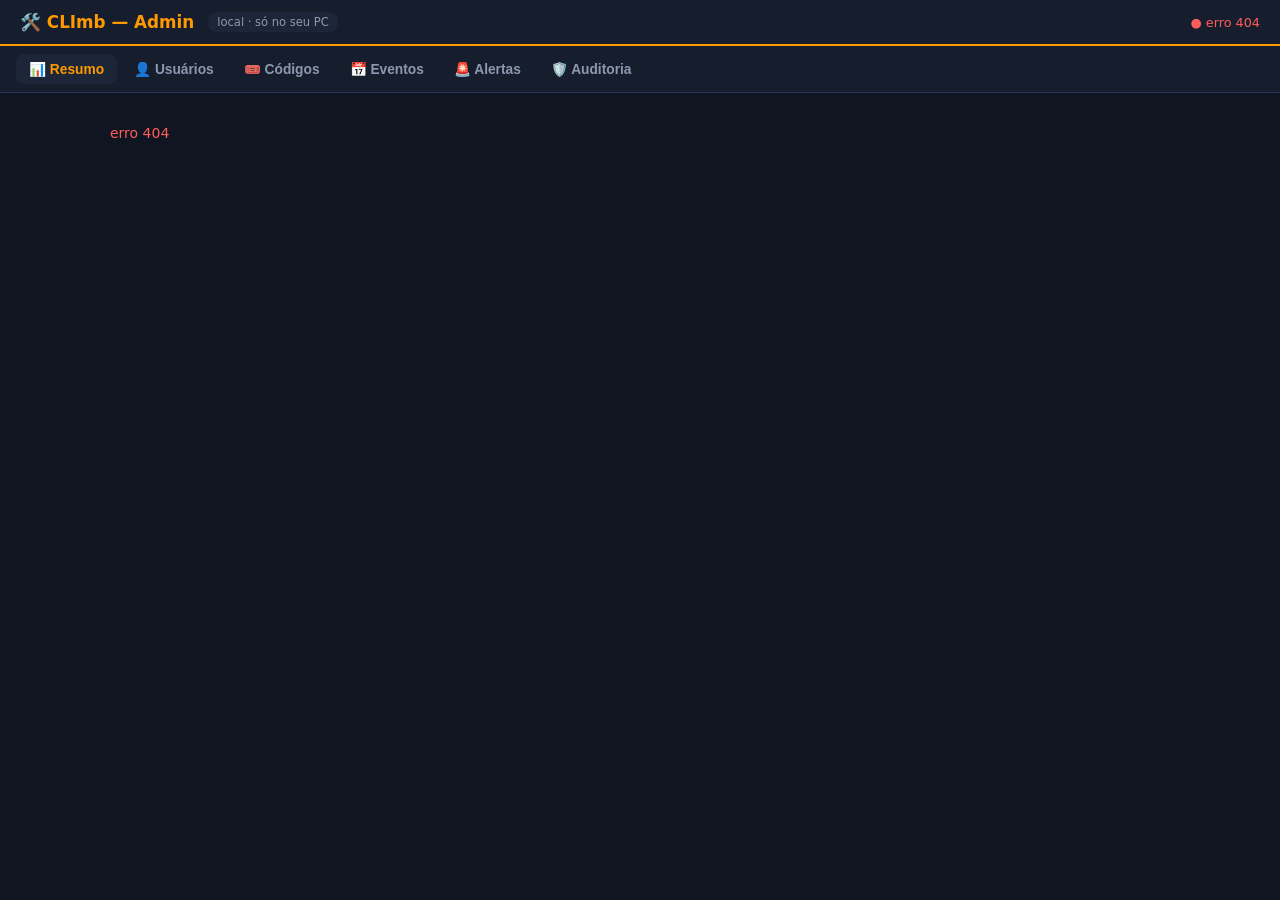
==== painel/index.html @ 3adbf33a "feat(admin): painel de admin local + API de admin protegida Painel que roda SO na maquina do dono (p" ====
<!DOCTYPE html>
<html lang="pt-BR">
<head>
<meta charset="UTF-8">
<meta name="viewport" content="width=device-width, initial-scale=1.0">
<title>CLImb — Painel de Admin (local)</title>
<style>
  :root { --bg:#0f1521; --pnl:#161e2d; --pnl2:#1c2638; --bd:#2a3650; --tx:#dce3ee; --fr:#8b99b0; --lj:#ff9900; --vd:#3ecf6f; --vm:#ff5c5c; --az:#58a6ff; }
  * { box-sizing:border-box; }
  body { margin:0; background:var(--bg); color:var(--tx); font-family:"Segoe UI",system-ui,sans-serif; font-size:14px; }
  header { display:flex; align-items:center; gap:14px; padding:12px 20px; background:var(--pnl); border-bottom:2px solid var(--lj); }
  header h1 { font-size:1.05rem; margin:0; color:var(--lj); }
  header .local { font-size:.72rem; color:var(--fr); background:var(--pnl2); padding:3px 9px; border-radius:9px; }
  header #status { margin-left:auto; font-size:.8rem; }
  nav { display:flex; gap:4px; padding:8px 16px; background:var(--pnl); border-bottom:1px solid var(--bd); flex-wrap:wrap; }
  nav button { background:none; border:none; color:var(--fr); cursor:pointer; padding:7px 13px; border-radius:8px; font-size:.86rem; font-weight:600; }
  nav button.ativa { background:var(--pnl2); color:var(--lj); }
  main { padding:18px 20px; max-width:1100px; margin:0 auto; }
  .cards { display:grid; grid-template-columns:repeat(auto-fill,minmax(150px,1fr)); gap:12px; margin-bottom:18px; }
  .card { background:var(--pnl); border:1px solid var(--bd); border-radius:10px; padding:13px 15px; }
  .card .n { font-size:1.5rem; font-weight:700; color:var(--lj); }
  .card .l { font-size:.74rem; color:var(--fr); margin-top:2px; }
  .bloco { background:var(--pnl); border:1px solid var(--bd); border-radius:10px; padding:14px 16px; margin-bottom:16px; }
  .bloco h3 { margin:0 0 10px; font-size:.95rem; }
  table { width:100%; border-collapse:collapse; font-size:.82rem; }
  th,td { text-align:left; padding:6px 8px; border-bottom:1px solid var(--bd); }
  th { color:var(--fr); font-size:.72rem; text-transform:uppercase; }
  .btn { background:var(--lj); color:#1a1205; border:none; padding:6px 12px; border-radius:7px; font-weight:700; cursor:pointer; font-size:.8rem; }
  .btn.sec { background:var(--pnl2); color:var(--tx); border:1px solid var(--bd); }
  .btn.perigo { background:transparent; color:var(--vm); border:1px solid var(--vm); }
  .btn.mini { padding:3px 8px; font-size:.72rem; margin:1px; }
  input,select { background:var(--pnl2); border:1px solid var(--bd); color:var(--tx); border-radius:7px; padding:7px 10px; font-size:.84rem; }
  .linha { display:flex; gap:8px; flex-wrap:wrap; align-items:center; margin-bottom:10px; }
  .tag { font-size:.68rem; padding:1px 7px; border-radius:9px; font-weight:700; }
  .tag.pro { background:rgba(255,153,0,.15); color:var(--lj); }
  .tag.free { background:var(--pnl2); color:var(--fr); }
  .tag.ban { background:rgba(255,92,92,.15); color:var(--vm); }
  .tag.ok { background:rgba(62,207,111,.15); color:var(--vd); }
  .vazio { color:var(--fr); padding:10px 0; }
  .nota { color:var(--fr); font-size:.78rem; }
  code { background:var(--pnl2); padding:1px 5px; border-radius:4px; color:var(--lj); }
  .erro { color:var(--vm); }
</style>
</head>
<body>
<header>
  <h1>🛠️ CLImb — Admin</h1>
  <span class="local">local · só no seu PC</span>
  <span id="status"></span>
</header>
<nav>
  <button data-aba="resumo" class="ativa">📊 Resumo</button>
  <button data-aba="usuarios">👤 Usuários</button>
  <button data-aba="codigos">🎟️ Códigos</button>
  <button data-aba="eventos">📅 Eventos</button>
  <button data-aba="alertas">🚨 Alertas</button>
  <button data-aba="auditoria">🛡️ Auditoria</button>
</nav>
<main id="conteudo"></main>

<script>
const el = document.getElementById("conteudo");
let abaAtual = "resumo";

async function api(caminho, metodo, corpo) {
  const r = await fetch("/admin/" + caminho, {
    method: metodo || "GET",
    headers: { "Content-Type": "application/json" },
    body: corpo ? JSON.stringify(corpo) : undefined,
  });
  const txt = await r.text();
  let j = {}; try { j = JSON.parse(txt); } catch (e) {}
  if (!r.ok) throw new Error(j.erro || ("erro " + r.status));
  return j;
}
function esc(s){ return String(s==null?"":s).replace(/&/g,"&amp;").replace(/</g,"&lt;").replace(/>/g,"&gt;"); }
function dt(ms){ return ms ? new Date(ms).toLocaleString("pt-BR") : "—"; }
function dia(ms){ return ms ? new Date(ms).toLocaleDateString("pt-BR") : "—"; }

document.querySelectorAll("nav button").forEach(b => b.addEventListener("click", () => {
  document.querySelectorAll("nav button").forEach(x => x.classList.toggle("ativa", x === b));
  abaAtual = b.dataset.aba; render();
}));

async function ping() {
  try { await api("resumo"); document.getElementById("status").innerHTML = '<span style="color:var(--vd)">● conectado</span>'; }
  catch (e) { document.getElementById("status").innerHTML = '<span style="color:var(--vm)">● ' + esc(e.message) + '</span>'; }
}

function render() {
  el.innerHTML = "<p class='nota'>Carregando…</p>";
  if (abaAtual === "resumo") return verResumo();
  if (abaAtual === "usuarios") return verUsuarios();
  if (abaAtual === "codigos") return verCodigos();
  if (abaAtual === "eventos") return verEventos();
  if (abaAtual === "alertas") return verAlertas();
  if (abaAtual === "auditoria") return verAuditoria();
}

async function verResumo() {
  try {
    const r = await api("resumo");
    const card = (n, l) => `<div class="card"><div class="n">${n}</div><div class="l">${l}</div></div>`;
    const reqDias = (r.reqPorDia || []).slice(-14).map(d => `${d.dia.slice(5)}: ${d.req}`).join(" · ");
    el.innerHTML = `
      <div class="cards">
        ${card(r.usuarios, "usuários")}
        ${card(r.ativos24h, "ativos 24h")}
        ${card(r.ativos7d, "ativos 7d")}
        ${card(r.ativos30d, "ativos 30d")}
        ${card(r.pro, "contas Pro")}
        ${card(r.turmas, "turmas")}
        ${card(r.alertas, "alertas")}
        ${card(r.eventosAtivos, "eventos ativos")}
      </div>
      <div class="bloco">
        <h3>💸 Custo estimado do mês (${esc(r.custo.mes)})</h3>
        <p style="font-size:1.6rem;font-weight:700;color:var(--lj);margin:0">US$ ${r.custo.estimativaUSD.toFixed(2)}</p>
        <p class="nota">~${r.custo.horasAtivasEstim}h de máquina ativa no mês · ${esc(r.custo.nota)}</p>
      </div>
      <div class="bloco">
        <h3>📈 Uso da máquina</h3>
        <p>Uptime atual: <b>${r.uptimeMin} min</b> · Requisições desde o boot: <b>${r.reqDesdeBoot}</b> · Média/dia (30d): <b>${r.reqMediaDia}</b></p>
        <p class="nota">Requisições por dia (14 dias): ${esc(reqDias) || "—"}</p>
      </div>
      <div class="linha"><button class="btn sec" onclick="baixarBackup()">⬇️ Baixar backup do banco (JSON)</button></div>`;
  } catch (e) { el.innerHTML = `<p class="erro">${esc(e.message)}</p>`; }
}

async function verUsuarios(busca) {
  try {
    const r = await api("usuarios" + (busca ? "?busca=" + encodeURIComponent(busca) : ""));
    const linhas = r.usuarios.map(u => {
      const lic = u.licenca.pro ? `<span class="tag pro">${esc(u.licenca.tier)}</span>` : `<span class="tag free">free</span>`;
      const mail = u.email ? esc(u.email) + (u.emailVerificado ? ' <span class="tag ok">✓</span>' : ' <span class="tag free">?</span>') : "—";
      return `<tr>
        <td><b>${esc(u.usuario)}</b>${u.banido ? ' <span class="tag ban">banido</span>' : ''}${u.google ? ' <span class="tag free">google</span>' : ''}${u.twofa ? ' 🔐' : ''}</td>
        <td>${u.xp} XP</td><td>${lic}</td><td style="font-size:.76rem">${mail}</td>
        <td style="font-size:.74rem">${dia(u.ultimoAcesso)}</td>
        <td>
          <button class="btn mini sec" onclick="aXp('${esc(u.usuario)}',${u.xp},${u.melhorStreak})">XP</button>
          <button class="btn mini sec" onclick="aLic('${esc(u.usuario)}')">Licença</button>
          <button class="btn mini sec" onclick="aSenha('${esc(u.usuario)}')">Senha</button>
          ${u.email && !u.emailVerificado ? `<button class="btn mini sec" onclick="aVerif('${esc(u.usuario)}')">Verificar e-mail</button>` : ''}
          <button class="btn mini ${u.banido ? 'sec' : 'perigo'}" onclick="aBan('${esc(u.usuario)}',${u.banido ? 'false' : 'true'})">${u.banido ? 'Desbanir' : 'Banir'}</button>
          <button class="btn mini perigo" onclick="aApagar('${esc(u.usuario)}')">Apagar</button>
        </td></tr>`;
    }).join("");
    el.innerHTML = `
      <div class="linha">
        <input id="busca" placeholder="buscar por usuário ou e-mail" value="${esc(busca || '')}" style="flex:1;max-width:320px">
        <button class="btn" onclick="verUsuarios(document.getElementById('busca').value)">Buscar</button>
        <span class="nota">${r.total} conta(s) no total</span>
      </div>
      <div class="bloco"><table><thead><tr><th>Usuário</th><th>XP</th><th>Licença</th><th>E-mail</th><th>Último acesso</th><th></th></tr></thead><tbody>${linhas || '<tr><td colspan=6 class=vazio>nada</td></tr>'}</tbody></table></div>`;
    const inp = document.getElementById("busca");
    inp.addEventListener("keydown", e => { if (e.key === "Enter") verUsuarios(inp.value); });
  } catch (e) { el.innerHTML = `<p class="erro">${esc(e.message)}</p>`; }
}
async function acao(fn, ok) { try { await fn(); if (ok) alert(ok); render(); } catch (e) { alert("Erro: " + e.message); } }
function aXp(u, xp, st) { const nv = prompt(`Novo XP de ${u}:`, xp); if (nv === null) return; const ns = prompt("Novo recorde de sequência:", st); acao(() => api("usuario/xp", "POST", { usuario: u, xp: Number(nv), melhorStreak: Number(ns) })); }
function aLic(u) { const t = prompt("Tier (free, mensal, semestral, anual, vitalicio, escola):", "vitalicio"); if (!t) return; const d = (t==="vitalicio"||t==="free") ? null : prompt("Dias (vazio = padrão do tier):", ""); acao(() => api("usuario/licenca", "POST", { usuario: u, tier: t, dias: d || undefined }), "Licença atualizada."); }
function aSenha(u) { acao(async () => { const r = await api("usuario/senha", "POST", { usuario: u }); prompt("Link de redefinição (válido 1h)" + (r.enviadoPara ? " — também enviei por e-mail" : "") + ":", r.link); }); }
function aVerif(u) { acao(() => api("usuario/verificar-email", "POST", { usuario: u }), "E-mail marcado como verificado."); }
function aBan(u, banir) { const m = banir ? prompt("Motivo (opcional):", "") : ""; if (banir && m === null) return; acao(() => api("usuario/banir", "POST", { usuario: u, banir, motivo: m })); }
function aApagar(u) { if (!confirm("APAGAR a conta " + u + "? Isso é definitivo.")) return; acao(() => api("usuario/apagar", "POST", { usuario: u }), "Conta apagada."); }

async function verCodigos() {
  try {
    const r = await api("codigos");
    const linhas = r.codigos.map(c => `<tr><td><code>${esc(c.codigo)}</code></td><td>${esc(c.tier)}</td><td>${c.dias || "—"}</td><td>${c.usadoPor ? esc(c.usadoPor) : '<span class="tag ok">livre</span>'}</td></tr>`).join("");
    el.innerHTML = `
      <div class="bloco"><h3>Gerar códigos de ativação</h3>
        <div class="linha">
          <select id="cTier"><option>mensal</option><option>semestral</option><option>anual</option><option>vitalicio</option><option>escola</option></select>
          <input id="cQtd" type="number" min="1" max="100" value="1" style="width:80px" placeholder="qtd">
          <input id="cDias" type="number" min="1" style="width:100px" placeholder="dias (opc)">
          <button class="btn" onclick="gerarCodigo()">Gerar</button>
        </div>
        <div id="cGerados"></div>
      </div>
      <div class="bloco"><h3>Códigos (${r.codigos.length})</h3><table><thead><tr><th>Código</th><th>Tier</th><th>Dias</th><th>Usado por</th></tr></thead><tbody>${linhas || '<tr><td colspan=4 class=vazio>nenhum</td></tr>'}</tbody></table></div>`;
  } catch (e) { el.innerHTML = `<p class="erro">${esc(e.message)}</p>`; }
}
async function gerarCodigo() {
  const tier = document.getElementById("cTier").value;
  const qtd = Number(document.getElementById("cQtd").value) || 1;
  const dias = document.getElementById("cDias").value;
  try { const r = await api("codigo", "POST", { tier, qtd, dias: dias || undefined }); document.getElementById("cGerados").innerHTML = "<p>Gerados:</p>" + r.gerados.map(c => `<div><code>${esc(c)}</code></div>`).join(""); verCodigos(); }
  catch (e) { alert("Erro: " + e.message); }
}

async function verEventos() {
  try {
    const r = await api("eventos");
    const linhas = (r.eventos || []).map(e => `<tr><td><b>${esc(e.titulo)}</b><br><span class="nota">${esc(e.mensagem || "")}</span></td><td>${esc(e.tipo)}</td><td style="font-size:.74rem">${e.fim ? "até " + dt(e.fim) : "sem prazo"}</td><td><button class="btn mini perigo" onclick="apagarEvento('${esc(e.id)}')">Apagar</button></td></tr>`).join("");
    el.innerHTML = `
      <div class="bloco"><h3>Criar evento / aviso</h3>
        <div class="linha"><input id="eTit" placeholder="título" style="flex:1;max-width:340px"></div>
        <div class="linha"><input id="eMsg" placeholder="mensagem (aparece pros usuários)" style="flex:1;max-width:480px"></div>
        <div class="linha">
          <select id="eTipo"><option value="aviso">aviso</option><option value="competicao">competição</option></select>
          <input id="eFim" type="datetime-local" title="fim (opcional)">
          <button class="btn" onclick="criarEvento()">Publicar</button>
        </div>
        <p class="nota">Avisos sem prazo ficam ativos até você apagar. Os ativos aparecem pra galera no app.</p>
      </div>
      <div class="bloco"><h3>Eventos</h3><table><thead><tr><th>Evento</th><th>Tipo</th><th>Prazo</th><th></th></tr></thead><tbody>${linhas || '<tr><td colspan=4 class=vazio>nenhum</td></tr>'}</tbody></table></div>`;
  } catch (e) { el.innerHTML = `<p class="erro">${esc(e.message)}</p>`; }
}
async function criarEvento() {
  const titulo = document.getElementById("eTit").value.trim();
  if (!titulo) return alert("Dê um título.");
  const mensagem = document.getElementById("eMsg").value;
  const tipo = document.getElementById("eTipo").value;
  const fimRaw = document.getElementById("eFim").value;
  const fim = fimRaw ? new Date(fimRaw).getTime() : null;
  try { await api("evento", "POST", { titulo, mensagem, tipo, fim }); render(); } catch (e) { alert("Erro: " + e.message); }
}
function apagarEvento(id) { if (!confirm("Apagar evento?")) return; api("evento/apagar", "POST", { id }).then(render).catch(e => alert(e.message)); }

async function verAlertas() {
  try {
    const r = await api("alertas");
    const linhas = (r.alertas || []).map(a => `<tr><td style="font-size:.74rem">${esc((a.quando||"").replace("T"," ").slice(0,19))}</td><td>${esc(a.tipo)}</td><td>${esc(a.detalhe || "")}</td></tr>`).join("");
    el.innerHTML = `
      <div class="linha"><h3 style="margin:0;flex:1">🚨 Alertas antifraude</h3>${(r.alertas||[]).length ? '<button class="btn sec" onclick="limparAlertas()">Limpar todos</button>' : ''}</div>
      <div class="bloco"><table><thead><tr><th>Quando</th><th>Tipo</th><th>Detalhe</th></tr></thead><tbody>${linhas || '<tr><td colspan=3 class=vazio>nenhum alerta 🎉</td></tr>'}</tbody></table></div>`;
  } catch (e) { el.innerHTML = `<p class="erro">${esc(e.message)}</p>`; }
}
function limparAlertas() { if (!confirm("Limpar todos os alertas?")) return; api("alertas/limpar", "POST", {}).then(render).catch(e => alert(e.message)); }

async function verAuditoria() {
  try {
    const r = await api("log");
    const linhas = (r.log || []).map(l => `<tr><td style="font-size:.74rem">${esc((l.quando||"").replace("T"," ").slice(0,19))}</td><td>${esc(l.acao)}</td><td>${esc(l.detalhe||"")}</td></tr>`).join("");
    el.innerHTML = `<div class="bloco"><h3>🛡️ Log de ações do admin (últimas 200)</h3><table><thead><tr><th>Quando</th><th>Ação</th><th>Detalhe</th></tr></thead><tbody>${linhas || '<tr><td colspan=3 class=vazio>nada ainda</td></tr>'}</tbody></table></div>`;
  } catch (e) { el.innerHTML = `<p class="erro">${esc(e.message)}</p>`; }
}

async function baixarBackup() {
  try {
    const r = await api("backup");
    const blob = new Blob([JSON.stringify(r, null, 2)], { type: "application/json" });
    const a = document.createElement("a");
    a.href = URL.createObjectURL(blob);
    a.download = "climb-backup-" + new Date().toISOString().slice(0, 10) + ".json";
    a.click();
  } catch (e) { alert("Erro: " + e.message); }
}

ping(); render();
</script>
</body>
</html>
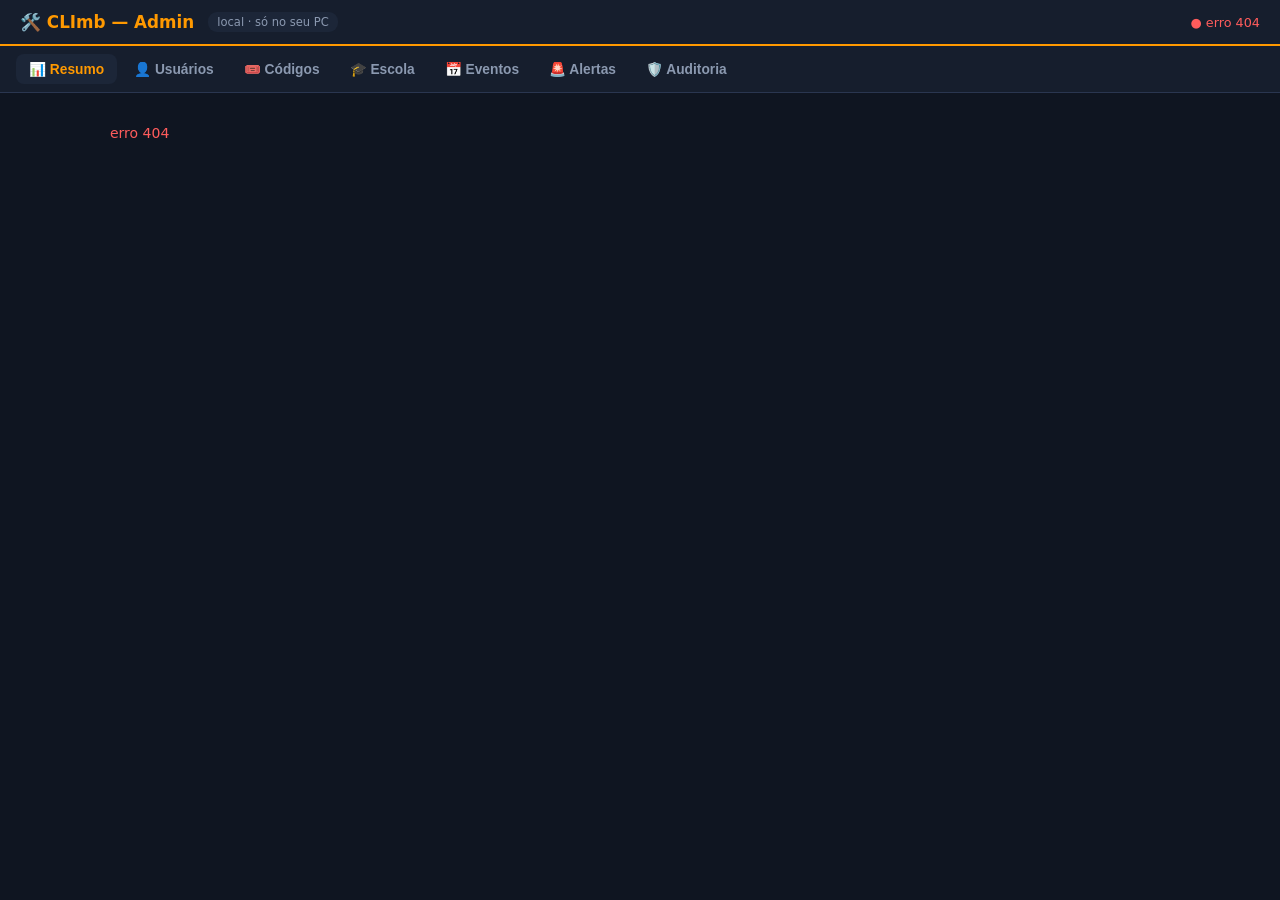
==== commit 134e2bfd: "feat(escola): conta de professor gratis, turma escola e pacote de vagas Plano Escola escolhido pelo " ====
--- a/painel/index.html
+++ b/painel/index.html
@@ -52,6 +52,7 @@
   <button data-aba="resumo" class="ativa">📊 Resumo</button>
   <button data-aba="usuarios">👤 Usuários</button>
   <button data-aba="codigos">🎟️ Códigos</button>
+  <button data-aba="escola">🎓 Escola</button>
   <button data-aba="eventos">📅 Eventos</button>
   <button data-aba="alertas">🚨 Alertas</button>
   <button data-aba="auditoria">🛡️ Auditoria</button>
@@ -92,6 +93,7 @@
   if (abaAtual === "resumo") return verResumo();
   if (abaAtual === "usuarios") return verUsuarios();
   if (abaAtual === "codigos") return verCodigos();
+  if (abaAtual === "escola") return verEscola();
   if (abaAtual === "eventos") return verEventos();
   if (abaAtual === "alertas") return verAlertas();
   if (abaAtual === "auditoria") return verAuditoria();
@@ -190,6 +192,46 @@
   catch (e) { alert("Erro: " + e.message); }
 }
 
+// ----- Plano Escola: pedidos de professor e pacotes de vagas -----
+async function verEscola() {
+  try {
+    const r = await api("professores");
+    const pend = r.professores.filter(p => p.status === "pendente");
+    const outros = r.professores.filter(p => p.status !== "pendente");
+    const linkDe = p => p.link ? `<a href="${esc(p.link)}" target="_blank" rel="noopener noreferrer">página</a>` : "sem link";
+    const lPend = pend.map(p => `<tr>
+        <td><b>${esc(p.usuario)}</b><br><span class="nota">conta: ${esc(p.email || "sem e-mail")}${p.emailVerificado ? " ✓" : ""}</span></td>
+        <td>${esc(p.instituicao)}<br><span class="nota">${esc(p.emailInst)} · ${linkDe(p)}</span></td>
+        <td style="font-size:.74rem">${dt(p.pedidoEm)}</td>
+        <td><button class="btn mini" onclick="decidirProf('${esc(p.usuario)}',true)">Aprovar</button>
+            <button class="btn mini perigo" onclick="decidirProf('${esc(p.usuario)}',false)">Recusar</button></td></tr>`).join("");
+    const lOut = outros.map(p => {
+      const turmas = (p.turmas || []).map(t => `<div style="font-size:.78rem"><code>${esc(t.codigo)}</code> ${esc(t.nome)} · ${t.membros} membro(s)
+          ${t.vagas ? ` · vagas <b>${t.vagas.usadas}/${t.vagas.total}</b> até ${dia(t.vagas.expiraEm)}` : ""}
+          ${p.status === "aprovado" ? `<button class="btn mini sec" onclick="lancarVagas('${esc(t.codigo)}',${t.vagas ? t.vagas.total : 0})">${t.vagas ? "Mudar vagas" : "Lançar vagas"}</button>` : ""}</div>`).join("");
+      return `<tr><td><b>${esc(p.usuario)}</b></td><td>${esc(p.instituicao)}<br><span class="nota">${esc(p.emailInst)}</span></td>
+        <td><span class="tag ${p.status === "aprovado" ? "pro" : "free"}">${esc(p.status)}</span>${p.expiraEm ? `<br><span class="nota">até ${dia(p.expiraEm)}</span>` : ""}</td>
+        <td>${turmas || '<span class="nota">nenhuma turma ainda</span>'}${p.status !== "aprovado" ? `<button class="btn mini" onclick="decidirProf('${esc(p.usuario)}',true)">Aprovar</button>` : `<button class="btn mini sec" onclick="decidirProf('${esc(p.usuario)}',true)">Renovar</button>`}</td></tr>`;
+    }).join("");
+    el.innerHTML = `
+      <div class="bloco"><h3>⏳ Pedidos de professor (${pend.length})</h3>
+        <p class="nota">Confira o e-mail da escola e a página. Aprovado: Pro grátis por 1 ano, painel da turma e preço escola (R$ 49,90) pros alunos dele.</p>
+        <table><thead><tr><th>Conta</th><th>Escola</th><th>Pedido</th><th></th></tr></thead><tbody>${lPend || '<tr><td colspan=4 class=vazio>nenhum pedido esperando</td></tr>'}</tbody></table></div>
+      <div class="bloco"><h3>🎓 Professores</h3>
+        <p class="nota">Pacote de vagas = a ESCOLA pagou por N alunos. Lance só depois de receber. Quem já está na turma ganha a vaga na hora; quem entrar depois ganha enquanto houver vaga.</p>
+        <table><thead><tr><th>Conta</th><th>Escola</th><th>Situação</th><th>Turmas</th></tr></thead><tbody>${lOut || '<tr><td colspan=4 class=vazio>nenhum ainda</td></tr>'}</tbody></table></div>`;
+  } catch (e) { el.innerHTML = `<p class="erro">${esc(e.message)}</p>`; }
+}
+function decidirProf(u, aprovar) {
+  if (aprovar) { const d = prompt(`Aprovar ${u} como professor por quantos dias?`, "365"); if (d === null) return; acao(() => api("professor/decidir", "POST", { usuario: u, aprovar: true, dias: Number(d) || 365 }), "Aprovado. Ele recebe um e-mail (se tiver e-mail na conta)."); }
+  else { const m = prompt(`Motivo da recusa de ${u} (ele vê isso):`, "Não consegui confirmar o vínculo com a escola."); if (m === null) return; acao(() => api("professor/decidir", "POST", { usuario: u, aprovar: false, motivo: m })); }
+}
+function lancarVagas(codigo, atual) {
+  const t = prompt(`Quantas vagas a escola pagou pra turma ${codigo}?`, atual || "40"); if (t === null) return;
+  const d = prompt("Por quantos dias?", "365"); if (d === null) return;
+  acao(async () => { const r = await api("sala/vagas", "POST", { codigo, total: Number(t), dias: Number(d) }); alert(`${r.vagas.total} vagas até ${dia(r.vagas.expiraEm)} — ${r.novas} aluno(s) ganharam o Pro agora.`); });
+}
+
 async function verEventos() {
   try {
     const r = await api("eventos");
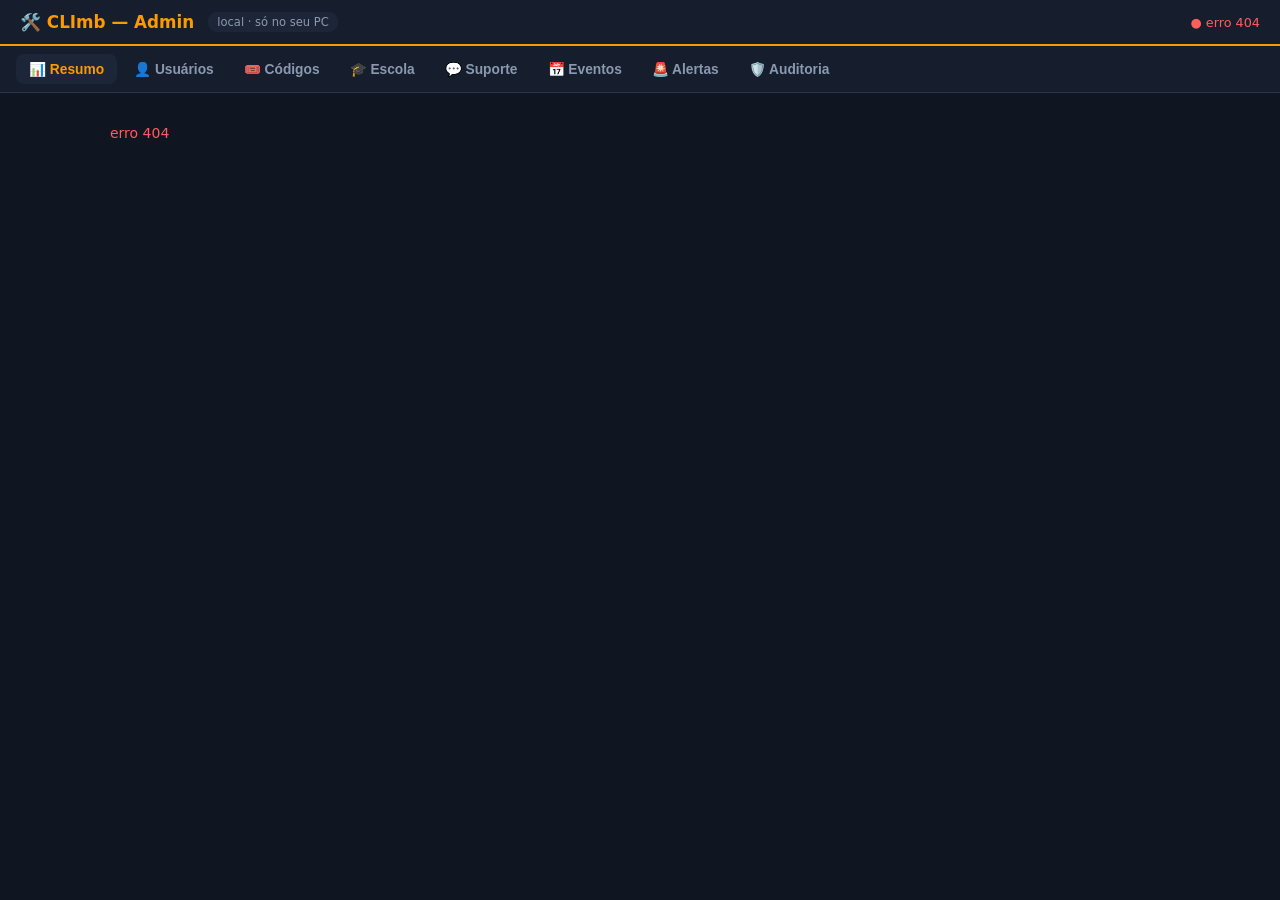
==== commit 14fd59e4: "feat(suporte): botao Ajuda com perguntas frequentes e formulario que chega no e-mail Antes o unico c" ====
--- a/painel/index.html
+++ b/painel/index.html
@@ -53,6 +53,7 @@
   <button data-aba="usuarios">👤 Usuários</button>
   <button data-aba="codigos">🎟️ Códigos</button>
   <button data-aba="escola">🎓 Escola</button>
+  <button data-aba="suporte">💬 Suporte</button>
   <button data-aba="eventos">📅 Eventos</button>
   <button data-aba="alertas">🚨 Alertas</button>
   <button data-aba="auditoria">🛡️ Auditoria</button>
@@ -94,6 +95,7 @@
   if (abaAtual === "usuarios") return verUsuarios();
   if (abaAtual === "codigos") return verCodigos();
   if (abaAtual === "escola") return verEscola();
+  if (abaAtual === "suporte") return verSuporte();
   if (abaAtual === "eventos") return verEventos();
   if (abaAtual === "alertas") return verAlertas();
   if (abaAtual === "auditoria") return verAuditoria();
@@ -113,6 +115,7 @@
         ${card(r.pro, "contas Pro")}
         ${card(r.turmas, "turmas")}
         ${card(r.alertas, "alertas")}
+        ${card(r.suporteAbertos || 0, "suporte aberto")}
         ${card(r.eventosAtivos, "eventos ativos")}
       </div>
       <div class="bloco">
@@ -191,6 +194,46 @@
   try { const r = await api("codigo", "POST", { tier, qtd, dias: dias || undefined }); document.getElementById("cGerados").innerHTML = "<p>Gerados:</p>" + r.gerados.map(c => `<div><code>${esc(c)}</code></div>`).join(""); verCodigos(); }
   catch (e) { alert("Erro: " + e.message); }
 }
+
+// ----- Suporte: mensagens do "💬 Ajuda" -----
+// Cada mensagem também chega por e-mail (SUPORTE_EMAIL / ALERTA_EMAIL /
+// contato@climb.dev.br) — responder o e-mail direto funciona. Aqui fica o
+// histórico, o contexto (atividade e comandos) e a resposta pelo painel.
+let supFiltro = "aberto";
+async function verSuporte() {
+  try {
+    const r = await api("suporte");
+    const lista = r.mensagens.filter(m => supFiltro === "todas" || m.status === supFiltro);
+    const cont = s => r.mensagens.filter(m => m.status === s).length;
+    const cards = lista.map(m => {
+      const c = m.contexto || {};
+      return `<div class="bloco">
+        <div class="linha" style="justify-content:space-between">
+          <span><span class="tag ${m.status === "aberto" ? "pro" : "free"}">${esc(m.status)}</span> <b>${esc(r.tipos[m.tipo] || m.tipo)}</b> · ${esc(m.usuario || "sem conta")} · ${esc(m.email)} · plano ${esc(m.plano)}</span>
+          <span class="nota">${dt(m.criadoEm)} · <code>${esc(m.id)}</code></span>
+        </div>
+        <p style="white-space:pre-wrap;margin:8px 0">${esc(m.mensagem)}</p>
+        ${c.atividade ? `<p class="nota">Atividade: <b>${esc(c.atividade)}</b> · trilha ${esc(c.trilha)} · ambiente ${esc(c.ambiente)}</p>` : ""}
+        ${(c.comandos || []).length ? `<pre style="font-size:.74rem;white-space:pre-wrap;background:#0d1117;padding:6px;border-radius:6px">${esc(c.comandos.join("\n"))}</pre>` : ""}
+        ${c.navegador ? `<p class="nota">${esc(c.navegador)}</p>` : ""}
+        ${m.resposta ? `<p class="nota">Respondido em ${dt(m.respondidoEm)}:</p><p style="white-space:pre-wrap;border-left:3px solid var(--vd);padding-left:8px">${esc(m.resposta)}</p>` : ""}
+        <div class="linha">
+          <button class="btn mini" onclick="responderSup('${esc(m.id)}')">Responder por e-mail</button>
+          <button class="btn mini sec" onclick="statusSup('${esc(m.id)}','${m.status === "aberto" ? "fechado" : "aberto"}')">${m.status === "aberto" ? "Fechar" : "Reabrir"}</button>
+        </div></div>`;
+    }).join("");
+    const filtro = f => `<button class="btn mini ${supFiltro === f ? "" : "sec"}" onclick="supFiltro='${f}';render()">${f}${f !== "todas" ? " (" + cont(f) + ")" : ""}</button>`;
+    el.innerHTML = `<div class="linha">${filtro("aberto")}${filtro("respondido")}${filtro("fechado")}${filtro("todas")}
+      <span class="nota">Toda mensagem também chega por e-mail — responder de lá funciona igual.</span></div>
+      ${cards || '<div class="bloco"><p class="vazio">nenhuma mensagem aqui 🎉</p></div>'}`;
+  } catch (e) { el.innerHTML = `<p class="erro">${esc(e.message)}</p>`; }
+}
+function responderSup(id) {
+  const t = prompt("Resposta (vai por e-mail, com a mensagem original citada):", "Oi! ");
+  if (!t) return;
+  acao(() => api("suporte/responder", "POST", { id, resposta: t }), "Resposta enviada.");
+}
+function statusSup(id, status) { acao(() => api("suporte/status", "POST", { id, status })); }
 
 // ----- Plano Escola: pedidos de professor e pacotes de vagas -----
 async function verEscola() {
